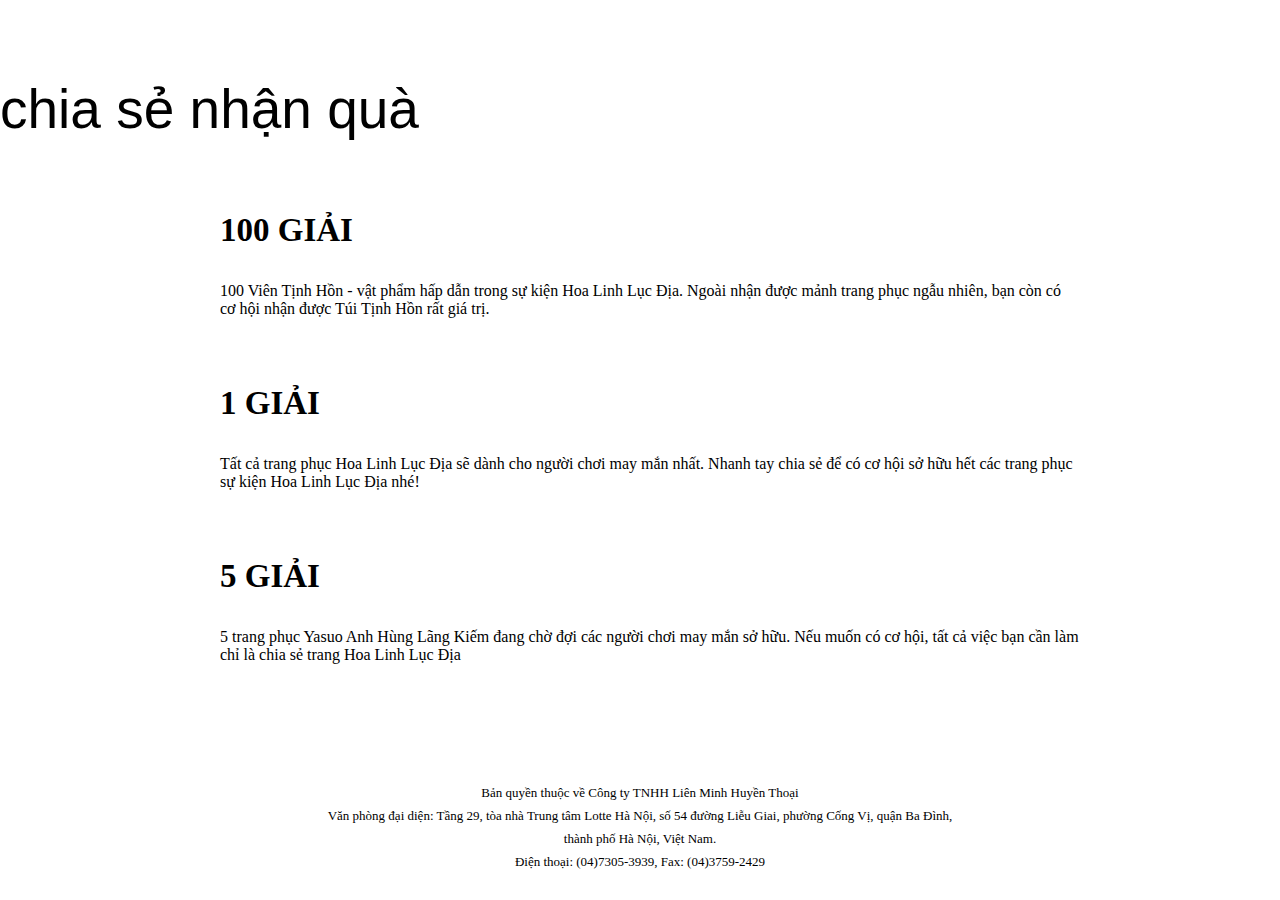
==== chia-se.html @ 1d925428 "Initial commit" ====
<!DOCTYPE html>
<html>
<head>
	<meta charset="utf-8">
	<meta http-equiv="X-UA-Compatible" content="IE=edge">
	<meta property="og:title" content="Hoa Linh Lục Địa 2020 | Liên Minh Huyền Thoại" />
	<meta property="og:type" content="website" />
	<meta property="og:image" content="https://lienminh.garena.vn/images/Lan_h3lpm3/08_2019/sinh-nhat-7-tuoi.jpg" />
	<meta property="og:url" content="https://lienminh.garena.vn/hoa-linh-luc-dia-2020" />
	<meta property="og:description" content="Hoa Linh Lục Địa kết hợp với sinh nhật 8 tuổi Liên Minh đã tạo nên 1 chuỗi sự kiện, chương trình cực kỳ hấp dẫn mà các bạn không thể bỏ qua!" />
	<link rel="icon" href="assets/favicon.ico">
	<title>Chia Sẻ Nhận Quà - Hoa Linh Lục Địa 2020</title>
	<link rel="stylesheet" href="style.css">
	<meta name="viewport" content="width=device-width,initial-scale=1,shrink-to-fit=no">    
	<!-- Latest compiled and minified CSS -->
	<link rel="stylesheet" href="assets/bootstrap.min.css" />
	<!-- Optional theme -->
	<link rel="stylesheet" href="assets/bootstrap-theme.min.css"  />
	<!-- Latest compiled and minified JavaScript -->
	<link rel="stylesheet" href="assets/owl.carousel.min.css">
	<link rel="stylesheet" href="assets/owl.theme.default.min.css">
</head>
<body>
	<div class="wrapper share-template" >
		<header>
			<div class="logo">
				<a href="https://lienminh.garena.vn/" target="_blank"><img class="img-responsive" src="assets/logo.png" alt="" /></a>
			</div>
		</header>
		<section class="main">
			<div class="container">
				<div class="row">
					<div class="col-md-12 text-center logo-center">
						<div class="share-title">	
							chia sẻ nhận quà
						</div>
					</div>

					<div class="pad_100 clearfix">
						<div class="col-md-4 text-center">
							<img class="img-responsive" src="assets/qua-tang-vien-tinh-hon.png" alt="">
							<h3>	100 GIẢI</h3>
							<p>	100 Viên Tịnh Hồn - vật phẩm hấp dẫn trong sự kiện Hoa Linh Lục Địa. Ngoài nhận được mảnh trang phục ngẫu nhiên, bạn còn có cơ hội nhận được Túi Tịnh Hồn rất giá trị. </p>
						</div>

						<div class="col-md-4 text-center">

							<img class="img-responsive" src="assets/qua-tang-trang-phuc.png" alt="">
							<h3>	1 GIẢI</h3>
							<p>	Tất cả trang phục Hoa Linh Lục Địa sẽ dành cho người chơi may mắn nhất. Nhanh tay chia sẻ để có cơ hội sở hữu hết các trang phục sự kiện Hoa Linh Lục Địa nhé! </p>
						</div>

						<div class="col-md-4 text-center">

							<img class="img-responsive" src="assets/qua-tang-yasuo.png" alt="">
							<h3>	5 GIẢI</h3>
							<p>	5 trang phục Yasuo Anh Hùng Lãng Kiếm đang chờ đợi các người chơi may mắn sở hữu. Nếu muốn có cơ hội, tất cả việc bạn cần làm chỉ là chia sẻ trang Hoa Linh Lục Địa </p>
						</div>

					</div>
					<div class="col-md-12 text-center logo-center">
						<div class="share-button">	
							<a class="button d-inline-block" href="https://www.facebook.com/sharer/sharer.php?u=lienminh.garena.vn/hoa-linh-luc-dia-2020&hashtag=%23HoaLinhLucDia" target="_blank"><img src="assets/share-button.png" alt=""></a>
						</div>
					</div>
				</div>
			</div>

		</section>
		<footer>
			Bản quyền thuộc về Công ty TNHH Liên Minh Huyền Thoại<br>
			Văn phòng đại diện: Tầng 29, tòa nhà Trung tâm Lotte Hà Nội, số 54 đường Liễu Giai, phường Cống Vị, quận Ba Đình, thành phố Hà Nội, Việt Nam.<br>
			Điện thoại: (04)7305-3939, Fax: (04)3759-2429<br>

		</footer>
		<div class="menu_scroll">
			<div class="menu_scroll-wrap">	
				<img src="assets/nav_1.png" alt="">
				<ul>
					<li class="item1">
						<a href="index.html"></a>
					</li>
					<li class="item2">
						<a href="chia-se.html"></a>
					</li>
					<li class="item3">
						<a href="trang-phuc.html"></a>
					</li>
					<li class="item4">
						<a href="su-kien.html"></a>
					</li>
					<li class="item5">
						<a href="khuyen-mai.html"></a>
					</li>
				</ul>
			</div>
		</div>
	</div>		
	<button class="openbtn" onclick="openNav()">
		<img src="assets/menu.png" alt="">
	</button>  
	<div id="mySidebar" class="sidebar">
		<a href="javascript:void(0)" class="closebtn" onclick="closeNav()">×</a>
		<div class="menu_scroll">
			<div class="menu_scroll-wrap">  
				<img src="assets/nav_1.png" alt="">
				<ul>
					<li class="item1">
						<a href="index.html"></a>
					</li>
					<li class="item2">
						<a href="chia-se.html"></a>
					</li>
					<li class="item3">
						<a href="trang-phuc.html"></a>
					</li>
					<li class="item4">
						<a href="su-kien.html"></a>
					</li>
					<li class="item5">
						<a href="khuyen-mai.html"></a>
					</li>
				</ul>
			</div>
		</div>
	</div>
	<script src="https://ajax.googleapis.com/ajax/libs/jquery/1.12.4/jquery.min.js" type="text/javascript"></script>
	<script src="assets/owl.carousel.js"></script>
	<script src="assets/bootstrap.min.js" ></script>
	<script type="text/javascript" src="script.js"></script>
</body>
</html>
---- style.css ----
@font-face {
  font-family: font_1;
  src: url('fonts/VLBAUHAUSSTD.otf') format("opentype");
}
body{
  font-family: font_1 !important;
  margin: 0px;
}
@font-face {
  font-family: font_2;
  src: url('fonts/VLBAUHAUSSTDLIGHT.otf') format("opentype");
}

@font-face {
  font-family: font_3;
  src: url('https://cdn.shopify.com/s/files/1/0256/9171/7680/files/vl-cloudy-aurora-serif.ttf?v=1595388396');
}
@font-face {
  font-family: font_4;
  src: url('fonts/MYRIADPRO-REGULAR.woff');
}
.wrapper{
  display: block;
  position: relative;
  background: url('assets/home.jpg') no-repeat ; 
  background-size: 100% 100%;
}
.logo{
  z-index: 999;
  top: 30px;
  position: absolute;
  left: 35px;
  top: 46px;
  width: 145px;
}
.pad_100 img{
  margin: auto;
}
footer{
  font-family: font_4;
  position: absolute;
  text-align: center;
  bottom: 3%;
  left: 50%;
  transform: translateX(-50%);
}
.home-template .logo-center img{
  margin: auto;
  max-width: 454px;
  margin-top: 54px;
}
@media (min-width: 1200px){
  .container {
    width: 1300px;
  }
}

.event-template footer{
  bottom: 15px;
  font-size: 13px;
}
footer{
  font-size: 13px;
  line-height: 23px;
}
.share-template h3, p{ 
  font-family: font_1;
}
.share-template h3{
  font-size: 33px;
}
.share-template .main{
  padding-top: 6%;
}
.share-title{
  font-family: font_3,  sans-serif; 
  font-size: 55px;
}
.share-button{
  margin-top: 10px;
}

.modal-footer ul{
  width: 100%;
  flex-wrap: wrap;
  margin-bottom: 0px;
  padding-left: 0px;

  justify-content: space-around;
}

.menu-line{
  position: absolute;
  top: 43%;
}

.tab__skin2_wrapper, .tab__skin3_wrapper, .tab__skin4_wrapper, .tab__skin5_wrapper{
  padding-bottom: 120px;
}

.skin__wrapper , .skin__img {
  height: 100%;
}

.skin__wrapper{
  border: 2px solid #e9adc4;
  display: flex;
  width: 100%;
  align-items: center;

}
.skin__wrapper--flex{
  width: 100%;
}
.owl-nav button{
  outline: none;
}
.tab-content{
  height: 100%;
  background: #fff;
}
.modal-footer ul li{
  display: inline;
  background: #870384;
  cursor: pointer;
  color: #f2dabd;
  border: 2px solid #f2dabd;
  padding: 8px 10px;
  text-align: center;
  min-width: 150px;
  border-radius: 29px;

  box-shadow: 0 4px 6px #989898;
}
.modal-footer ul li a{
  color: #f2dabd;
  text-decoration: none;
}
.modal-footer ul h3{
  font-size: 18px;
  line-height: 20px;
  margin: 0px;
}
.modal-footer ul li.active{
 background: linear-gradient(0deg, #c6c6c6, #870384 80%) !important;
}

.modal-footer ul li.active img{
  position: absolute;
  top: -20px;
  left: 50%;
  transform: translateX(-50%);
}
.tab__skin2 , .tab__skin3 , .tab__skin4 , .tab__skin5{
  padding-top: 100px;
  height: 100%;
}
.skin__icon p{
  margin-top: 10px;
  margin-bottom: 0px;
}
.arrow-down{
  position: absolute;
  width: 0;
  height: 0;
  border-left: 10px solid transparent;
  border-right: 10px solid transparent;
  border-top: 15px solid #e9adc4;
  left: 50%;
  bottom: -14px;
  transform: translateX(-50%);
}

@media (min-width: 1369px){
   .modal-dialog {
    max-width: 1400px !important;
    width: 100% !important;
  }
  .skin__info h2{
    font-size: 150px !important;

  }
  .pad_100{
    padding: 20px 100px  !important;
  }
  .share-button img{
    max-width: 300px  !important;;
  }
}

@media (min-width: 768px){
  .share-button img{
    max-width: 220px;
  }
  .pad_100{
    padding: 20px 220px;
  }
  .tab__skin2_wrapper {
    display: flex;
    align-items: stretch;
  }
  .modal.in{
    display: flex !important;
  }
  .modal-box{
    height: 792px;
  }
  .skin__info h2{
    font-size: 125px;

  }
  .modal-dialog {
    max-width: 90%;
    width: 100% !important;
    height: 792px;
  }
  .modal-footer ul{
    display: flex;
  }
  .tab__skin4 .owl-prev ,.tab__skin5 .owl-prev  {
    left: -100px !important;
  }
  .tab__skin4  .owl-next ,.tab__skin5 .owl-next  {
    right: -100px !important;
  }
  .list-person>div{
    position: absolute;
  }
  .list-person .yasuo{
    top: 57%;
    left: 14%;
  }
  .list-person .kindred{
    top: 29%;
    left: 18%;
  }
  .list-person .yone{
    top: 18%;
    left: 29%;
  }

  .list-person .lilia{
    top: 31%;
    left: 40%;
  }
  .list-person .thresh{
    top: 18%;
    left: 50%;
  }
  .list-person .vayne{
    top: 52%;
    left: 31%;
  }
  .list-person .riven{
    top: 47%;
    left: 51%;
  }
  .list-person .teemo{
    top: 38%;
    left: 63%;
  }
  .list-person .ahri{
    top: 47%;
    left: 76%;
  }
  .list-person .casiopeia{
    top: 68%;
    left: 55%;
  }
  .wrapper{
   height: 100vh;
 }
 .main-items{
  float: left;
  display: flex;
  align-items: center;
}
.main-items a img:hover{
  transform: scale(1.1);
  transition: 1s;
}
.col-md-3-fix a {
  margin: 59px 0px;
}
.col-md-3-fix{
  width: 20.8333334% !important;
  float: left;
  display: flex;
  flex-wrap: wrap;
  padding: 0px 15px;
}
.no_pad_destop{
  padding: 0px !important;
}


}
l-body{
  border: 0px;
}
.relative{
  position: relative;
}
.absolute{
  position: absolute;
}
.skin__img--iframe{
 border-radius: 50%;
 position: absolute;
 width: 144px;
 height: 140px;
 z-index: 9999999;
 top: -64px;
 left: 50%;
 transform: translateX(-50%);
}
.skin__list img{
  margin: auto;
}
.skin__list--note{
  width: 80%;
  margin: auto;
}
.skin__detail{
  align-items: center;
  display: flex;
  width: 80%;
  margin: auto;
  flex-wrap: wrap;
}
.skin__detail img{
  margin: auto;
}
.skin__detail div{
  cursor: pointer;
}
.skin__info{
  padding: 80px 20px 5px 20px;
}
.skin__video--wrapper{
  width: 80%;
  margin: auto;
}
.skin__video , .video_wrapper{
  position: relative;
  padding-bottom: 56.25%;
  height: 0;
}
.skin__video iframe , .video_wrapper iframe{
  position: absolute;
  top: 0;
  left: 0;
  width: 100%;
  height: 100%;
}
.skin__video iframe , .js-slick-video iframe{
  width: 100%;
}
.js-slick .slick-slide{
  height: 100vh;

}
.js-slick {
  margin-bottom: 0px !important;
}
.js-slick  .slick-dots {
  bottom: 100px;
}
.js-slick .slick-dots li.slick-active button:before{
  color: transparent;
}
.js-slick .slick-dots li button , .js-slick .slick-dots li{
  width: 70px !important;
  height: 8px;
}
.js-slick .slick-dots li button:before{
  width: 70px !important;
  background: #e5bbcb;
  border-radius: 4px;
  color: transparent;
  height: 8px;
}

.skin__info {
 color: #1b1c31;
 font-size: 16px;
}
.skin__img , .skin__info {
  margin-top: 20px;
}
.modal-footer{
  z-index: 9999999;
  padding: 15px 0px !important;
  position: absolute;
  width: 71%;
  border: 0px !important;
  bottom: 15px;
  left: 50%;
  transform: translateX(-50%);
  background: transparent;
}

.close-button{
  position: absolute;
  right: -30px;
  z-index: 999999;
  top: -30px;
  background: transparent;
  border: 0px;
}
.close-button:focus{
 outline: 0px;
}
.skin__video--padding{
  padding: 22px;
  background: url(assets/iframe2.png);
  background-size: 100% 100%;
}
.line-top{
  position: absolute;
  left: -33px;
  top: -22px;
  z-index: -1;
}
.check_hide{
  opacity: 0;
  visibility: hidden;
  position: absolute;
}
.line-bottom{
  position: absolute;
  right: -28px;
  bottom: -28px;
  z-index: -1;
}
.modal-backdrop{
  background: #fff !important;
}
.menu_scroll-wrap{
  position: relative;
}
.menu_scroll-wrap ul{
  position: absolute;
  top: 55px;
  height: 100%;
}
.menu_scroll-wrap li{
  list-style: none;
  cursor: pointer;
  height: 30px;
  width: 100px;
}
.menu_scroll-wrap li a{
 height: 30px;
 width: 100px;
 display: block;
}

.menu_scroll-wrap  img{


}

.menu_scroll{
  position: absolute;
  top: 22%;
}
.skin__info h2{

  font-family: font_1;
  color: #d0c5da;
  line-height: 0.70;
}
.skin__detail div:first-child{
  position: relative;
  width: 30% !important;
}
.skin__detail>div{
  text-align: center;
  width: 17.5%;
  padding: 10px;
}
.line{
  width: 46px;
  background: #e9adc4;
  height: 1px;
  padding: 0px;
  position: absolute;
  top: 38%;
  transform: translateY(-50%);
  left: 77%;
}
.skin__content  p{
  padding-left: 20px;
  color: #1b1c31;
  padding-right: 20px;
}
.skin__icon{
  display: flex;
  margin: auto;
  width: 70%;
  flex-wrap: wrap;
}
.skin__icon-mini{
  width: 35%;
}
.skin__icon-content{
  width: 65%;
}
.skin__icon-tooltip{
  display: flex;
  flex-wrap: wrap;
}
.skin__icon>div{
 padding: 10px;
 width: 33.33%;
 text-align: center;
}
.skin__icon--detail img{
  margin: auto;
}
.skin__icon--detail{
  cursor: pointer;
}
.skin__icon--detail:hover .skin__icon--info {
  display: block;
}
.skin__list>div:hover .skin__icon--info {
  display: block;
}
.skin__icon--more{
 padding: 15px;
}
.skin__icon--info{

  z-index: 9999999;
  display: none;
  position: absolute;
  width: 400px;
  color: #ecd5b9;
  background: #515b7b;
  /* color: black; */
  min-width: 412px;
  left: 100%;
  top: 30%;
}
.skin__icon--arrow{
  position: absolute;
  width: 10px;
  height: 10px;
  /* background: red; */
  left: -16px;
  top: 36px;
  width: 0;
  height: 0;
  border-top: 15px solid transparent;
  border-right: 16px solid #4c5c96;
  border-bottom: 13px solid transparent;

}  
.skin__list--video , .skin__list--note{
  width: 95%;
  margin: auto;
}
.skin__list{
  display: flex;
  width: 80%;
  margin: auto;
  flex-wrap: wrap;
}
.skin__list>div{
 cursor: pointer;
 text-align: center;
 width: 25%;
 padding: 2px;
}
.modal-box{
  box-shadow: 0px !important;
  border: 2px solid #e5bbcb;
}
.slick-arrow{
  z-index: 9999999 !important;
  height: auto !important;
}
.item-wrapper{
  position: relative;
  padding: 25px;
  background: url(assets/iframe2.png);
  background-size: 100% 100%;
}
.menu-items li img , .menu-items-mb li img{
  display: none;
}
.menu-items-mb{
  z-index: 9999999;
}
.skin__list--wrapper{
 padding: 30px;
 background: url(assets/iframe2.png);
 background-size: 100% 100%;
}
.bottom-border{
 position: absolute;
 bottom: 7px;
 position: absolute;
 /* top: 12px; */
 right: -5px;
 z-index: 999999999;
}

.top-border{
  position: absolute;
  top: 12px;
  right: -5px;
  z-index: 999999999;
} 
.menu-items  li.active img , .menu-items-mb li.active img {
  display: block;
}
.tab__skin1 .item{
  background-size: cover !important;
  background-position: center center !important;
  padding-top: 56.52%;
}
.tab__skin1  .owl-nav img{
  width: 51px !important;
  z-index: 9999999 !important;
  height: auto !important;
}
.tab__skin1 .owl-nav{
 margin-top: 0px !important;
}
.tab__skin1 {
  background: #fff;
}

.tab__skin2  .owl-nav img{
  width: 31px !important;
  z-index: 9999999 !important;
  height: auto !important;
}
.tab__skin4  .owl-nav img, .tab__skin5  .owl-nav img {
  width: 35px !important;
  z-index: 9999999 !important;
  height: auto !important;
}
.owl-prev{
  top: 50%;
  left: 0px;
  position: absolute;
  transform: translateY(-50%);
}
.owl-next{
  top: 50%;
  right: 0px;
  position: absolute;
  transform: translateY(-50%);
}
.owl-theme .owl-nav [class*=owl-]:hover , .owl-theme .owl-nav [class*=owl-]:focus {
  background: transparent !important;
  outline: none !important;

}
.slick-prev {
  left: 0px !important;
}
.slick-next {
  right: 0px !important;
}

.skin__character{
 position: absolute;
 bottom: 10px;
 11: 50%;
 width: 100%;
 text-align: center;
 color: #e9adc4;
 font-size: 21px;
}
.list-person>div img{
  width: 100px;
  cursor: pointer;
}
.list-person>div img:hover{
  transform: scale(1.1);
  transition: 1s;
}

@media(max-width: 767px){
  .modal-footer ul li{
   min-width: 124px;

 }
 .share-button img{
  max-width: 300px;
}
.skin__wrapper--flex{
  margin-top: 50px;
  margin-bottom: 50px;
}
.tab__skin2_wrapper, .tab__skin3_wrapper, .tab__skin4_wrapper, .tab__skin5_wrapper{
  padding-bottom: 30px;
}
.skin__video--padding{
  margin: 20px 0px;
}
.skin__list--wrapper{
  padding: 0px 20px;
}
.tab__skin1 .item {
  background-size: contain;
  background-position: center !important;
  padding-top: 100vh;
}
.modal-footer ul h3{
  font-size: 14px;
}
.menu-items-mb{
  display: none;
}
.menu-items-mb.active{
  display: flex;
}
.tab__skin4 .owl-prev  {
  left: -50px !important;
}
.tab__skin4  .owl-next   {
  right: -50px !important;
}
.tab__skin5 .owl-prev  {
  left: -30px !important;
}
.tab__skin5 .owl-next  {
  right: -30px !important;
}
.skin-template footer{
  padding-bottom: 180px !important;
}
.tab__skin1  .owl-carousel{
  display: block;
}
.modal .modal-footer{
  display: none;
}
.modal-footer{
 left: 15px;
}
.tab__skin2, .tab__skin4 , .tab__skin3, .tab__skin5 {
  background-size: cover;
}
.menu-items-mb  li{
 margin: 2px;
}
.tab__skin4 ,.tab__skin5 {
 height: 100vh !important;
}

.skin__video--wrapper{
  width: 100%;
}
.menu-items{
  display: none !important;
}
.skin__icon--info{
  display: none;
}

.modal-footer {

  position: fixed !important;
  width: 100%;
  border: 0px !important;
  bottom: -10px;
  left: 0px !important;
  transform: none !important;
  left: 50%;
  /* transform: translateX(-50%); */
  background: transparent;
}
.skin-template{
 background-size: cover !important;
 background-position: center center !important;
}
.skin-template .main-homepage{
  padding-top: 30%;

}
.modal-box{
 margin-bottom: 180px;
}
.skin__detail>div{
  padding: 1px;
}
.tab__skin2, .tab__skin3, .tab__skin4, .tab__skin5{
  height: 100%;

}
.close-button{

  right: 0px;

  top: 0px;
}
.list-person{
  padding: 25px;
}
.list-person>div{
  text-align: center;
  width: 50%;
  float: left;
  margin-bottom: 25px;
  min-height: 190px;
}
.menu_scroll{
  display: none;
}

.wrapper{
 background-size: cover;
}
.logo-center>img{
  width: 100%;
  margin-top: 30% !important;
}
.list-person>div img {
  width: 150px;
  cursor: pointer;
}
.share-button{
  margin-bottom: 0px;
}
footer{
  position: initial;
  left: 0;
  transform: none;
  font-size: 10px;
  padding: 0px 10px;
  line-height: 18px;
  padding-bottom: 20px;
  padding-top: 40px;
}
.col-md-3-fix.col-xs-12 a {
  width: 50%;
  float: left;
}
.share-title{
  font-size: 38px;
  margin-top: 42vh;
}
}
.js-slick .slick-slide{
  position: relative;
}
.js-slick .slick-slide a{
  position: absolute;
  height: 85vh;
  width: 90%;
  top: 0;
  right: 0;
}
.js-slick .slick-slide a:focus{
  outline: none;
}
.sidebar , .openbtn{
  display: none;

}
@media(max-width: 767px){
  .js-slick .slick-slide a{
    position: absolute;
    height: 100vh;
    width: 100%;
    top: 0;
    right: 0;
  }


  .sidebar {
    height: 100%;
    width: 0;
    position: fixed;
    z-index: 1;
    top: 0;
    display: block;
    width: 300px;
    right: -300px;
    overflow-x: hidden;
    transition: 0.5s;
    padding-top: 60px;

  }

  #mySidebar .menu_scroll{
    display: block !important;
  }
  #mySidebar.open{
    display: block;
    -ms-transform: translateX(-300px);
    -webkit-transform: translateX(-300px);
    transform: translateX(-300px);
    background: #fff;
    z-index: 99999999;
  }
  .sidebar a {
    padding: 8px 8px 8px 32px;
    text-decoration: none;
    font-size: 25px;
    color: #818181;
    display: block;
    transition: 0.3s;
  }

  .sidebar a:hover {
    color: #f1f1f1;
  }

  .sidebar .closebtn {
    position: absolute;
    top: 0;
    right: 25px;
    font-size: 36px;
    margin-left: 50px;
  }
  .openbtn:focus{
    background: transparent;
    outline: 0px;
  }
  .openbtn {
    background: transparent;
    top:33px;
    right: 20px;
    display: block;
    font-size: 20px;
    cursor: pointer;
    position: absolute;

    padding: 10px 15px;
    border: none;
  }


  #main {
    transition: margin-left .5s;
    padding: 16px;
  }

  /* On smaller screens, where height is less than 450px, change the style of the sidenav (less padding and a smaller font size) */
  @media screen and (max-height: 450px) {
    .sidebar {padding-top: 15px;}
    .sidebar a {font-size: 18px;}
  }


}
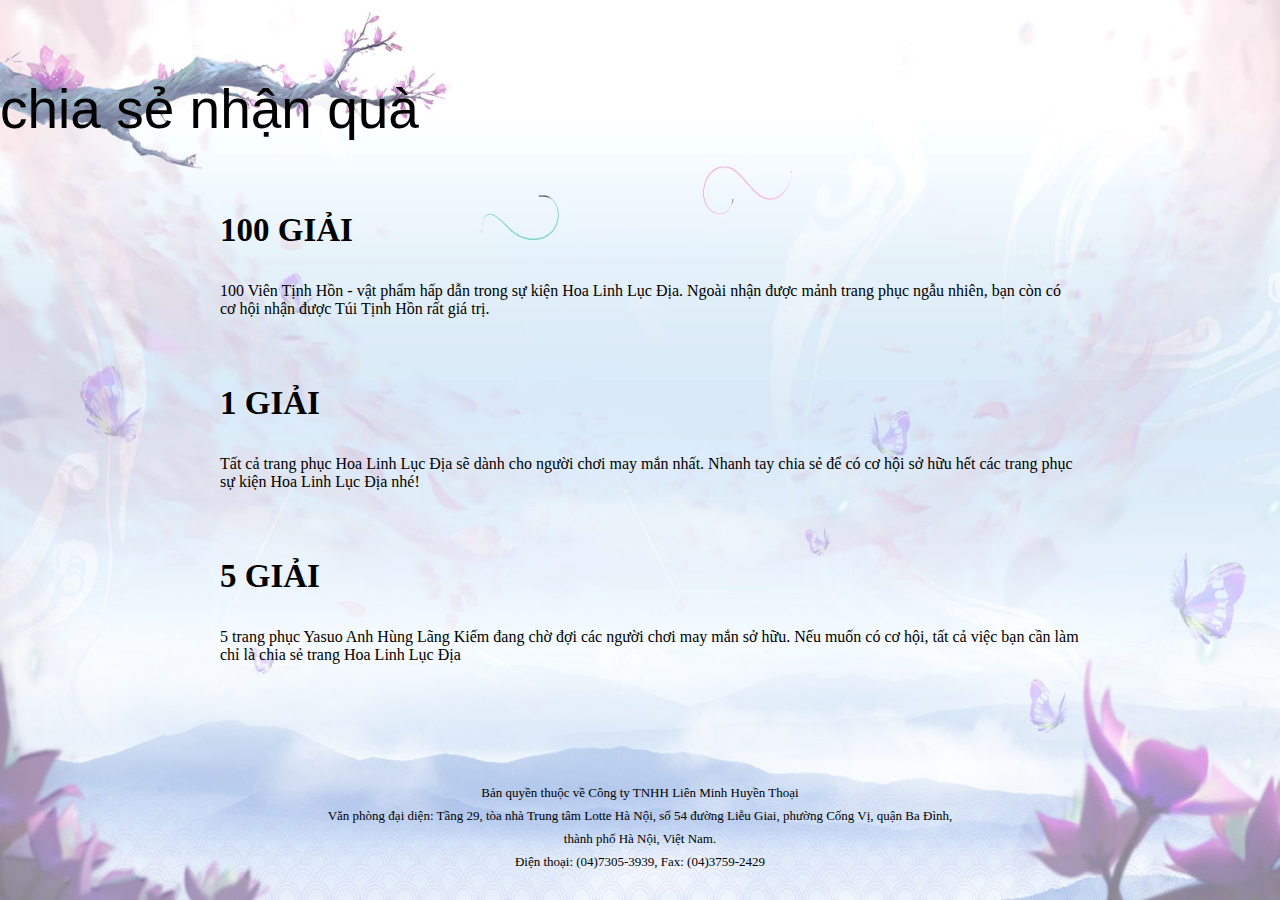
==== commit 781d9f49: "Add files via upload" ====
--- a/chia-se.html
+++ b/chia-se.html
@@ -5,7 +5,7 @@
 	<meta http-equiv="X-UA-Compatible" content="IE=edge">
 	<meta property="og:title" content="Hoa Linh Lục Địa 2020 | Liên Minh Huyền Thoại" />
 	<meta property="og:type" content="website" />
-	<meta property="og:image" content="https://lienminh.garena.vn/images/Lan_h3lpm3/08_2019/sinh-nhat-7-tuoi.jpg" />
+	<meta property="og:image" content="https://lienminh.garena.vn/images/Lan_h3lpm3/07_2020/Banner-share.jpg" />
 	<meta property="og:url" content="https://lienminh.garena.vn/hoa-linh-luc-dia-2020" />
 	<meta property="og:description" content="Hoa Linh Lục Địa kết hợp với sinh nhật 8 tuổi Liên Minh đã tạo nên 1 chuỗi sự kiện, chương trình cực kỳ hấp dẫn mà các bạn không thể bỏ qua!" />
 	<link rel="icon" href="assets/favicon.ico">
@@ -19,6 +19,17 @@
 	<!-- Latest compiled and minified JavaScript -->
 	<link rel="stylesheet" href="assets/owl.carousel.min.css">
 	<link rel="stylesheet" href="assets/owl.theme.default.min.css">
+
+<!-- Global site tag (gtag.js) - Google Analytics -->
+<script async src="https://www.googletagmanager.com/gtag/js?id=UA-173925696-1"></script>
+<script>
+  window.dataLayer = window.dataLayer || [];
+  function gtag(){dataLayer.push(arguments);}
+  gtag('js', new Date());
+
+  gtag('config', 'UA-173925696-1');
+</script>
+
 </head>
 <body>
 	<div class="wrapper share-template" >
@@ -60,7 +71,7 @@
 					</div>
 					<div class="col-md-12 text-center logo-center">
 						<div class="share-button">	
-							<a class="button d-inline-block" href="https://www.facebook.com/sharer/sharer.php?u=lienminh.garena.vn/hoa-linh-luc-dia-2020&hashtag=%23HoaLinhLucDia" target="_blank"><img src="assets/share-button.png" alt=""></a>
+							<a class="button d-inline-block" href="https://www.facebook.com/sharer/sharer.php?u=lienminh.garena.vn/hoa-linh-luc-dia-2020&hashtag=%23DaYenSinhNhat" target="_blank"><img src="assets/share-button.png" alt=""></a>
 						</div>
 					</div>
 				</div>
--- a/style.css
+++ b/style.css
@@ -47,7 +47,7 @@
 }
 .home-template .logo-center img{
   margin: auto;
-  max-width: 454px;
+  max-width: 535px;
   margin-top: 54px;
 }
 @media (min-width: 1200px){
@@ -87,7 +87,7 @@
   margin-bottom: 0px;
   padding-left: 0px;
 
-  justify-content: space-around;
+  justify-content: center;
 }
 
 .menu-line{
@@ -122,22 +122,26 @@
 }
 .modal-footer ul li{
   display: inline;
+  margin: 0px 22px;
   background: #870384;
   cursor: pointer;
   color: #f2dabd;
   border: 2px solid #f2dabd;
-  padding: 8px 10px;
+
   text-align: center;
   min-width: 150px;
   border-radius: 29px;
 
   box-shadow: 0 4px 6px #989898;
 }
+
 .modal-footer ul li a{
   color: #f2dabd;
+
   text-decoration: none;
 }
 .modal-footer ul h3{
+  padding: 8px 10px;
   font-size: 18px;
   line-height: 20px;
   margin: 0px;
@@ -158,7 +162,14 @@
 }
 .skin__icon p{
   margin-top: 10px;
+  text-align: center;
   margin-bottom: 0px;
+}
+.skin__icon-mini{
+  text-align: center;
+  width: 100%;
+  padding-top: 15px;
+  padding-bottom: 15px;
 }
 .arrow-down{
   position: absolute;
@@ -168,17 +179,24 @@
   border-right: 10px solid transparent;
   border-top: 15px solid #e9adc4;
   left: 50%;
-  bottom: -14px;
+  bottom: -16px;
   transform: translateX(-50%);
 }
 
+
 @media (min-width: 1369px){
-   .modal-dialog {
+  .col-md-3-fix{
+    width: 20.8333334% !important;
+  }
+  .center-banner{
+    min-height: 529px !important;
+  }
+  .modal-dialog {
     max-width: 1400px !important;
     width: 100% !important;
   }
   .skin__info h2{
-    font-size: 150px !important;
+    font-size: 115px !important;
 
   }
   .pad_100{
@@ -188,8 +206,22 @@
     max-width: 300px  !important;;
   }
 }
+@media (min-width: 768px)  and (max-width: 1368px){
+  .col-md-3-fix{
+    width: 40% !important;
+  }
+  .center-banner{
+    min-height: 306px !important;
+  }
+}
 
 @media (min-width: 768px){
+  .skin__video--wrapper{
+    margin-top: -25px;
+  }
+  .skin__list img , .skin__icon--detail>img{
+    height: 124px;
+  }
   .share-button img{
     max-width: 220px;
   }
@@ -281,10 +313,10 @@
   transition: 1s;
 }
 .col-md-3-fix a {
-  margin: 59px 0px;
+  margin: 40px 0px;
 }
 .col-md-3-fix{
-  width: 20.8333334% !important;
+
   float: left;
   display: flex;
   flex-wrap: wrap;
@@ -308,10 +340,10 @@
 .skin__img--iframe{
  border-radius: 50%;
  position: absolute;
- width: 144px;
- height: 140px;
+ width: 190px;
+ height: 190px;
  z-index: 9999999;
- top: -64px;
+ top: -96px;
  left: 50%;
  transform: translateX(-50%);
 }
@@ -328,6 +360,9 @@
   width: 80%;
   margin: auto;
   flex-wrap: wrap;
+}
+.center-banner img{
+  margin: auto;
 }
 .skin__detail img{
   margin: auto;
@@ -383,14 +418,15 @@
 }
 
 .skin__info {
- color: #1b1c31;
- font-size: 16px;
+  width: 100%;
+  color: #1b1c31;
+  font-size: 16px;
 }
 .skin__img , .skin__info {
   margin-top: 20px;
 }
 .modal-footer{
-  z-index: 9999999;
+  z-index: 9999;
   padding: 15px 0px !important;
   position: absolute;
   width: 71%;
@@ -491,7 +527,10 @@
   transform: translateY(-50%);
   left: 77%;
 }
-.skin__content  p{
+.tab__skin2 .skin__content p{
+  font-size: 16px;
+}
+.skin__content p{
   padding-left: 20px;
   color: #1b1c31;
   padding-right: 20px;
@@ -502,15 +541,13 @@
   width: 70%;
   flex-wrap: wrap;
 }
-.skin__icon-mini{
-  width: 35%;
-}
-.skin__icon-content{
-  width: 65%;
-}
+
 .skin__icon-tooltip{
+  z-index: 999999;
+  transition: 0.5s;
   display: flex;
   flex-wrap: wrap;
+  text-align: center;
 }
 .skin__icon>div{
  padding: 10px;
@@ -519,6 +556,17 @@
 }
 .skin__icon--detail img{
   margin: auto;
+
+}
+.skin__icon--detail:last-child .skin__icon--info, .skin__list>div:nth-child(4n) .skin__icon--info{
+  left: auto;
+  right:  100%;
+}
+
+.skin__icon--detail:last-child .skin__icon--arrow , .skin__list>div:nth-child(4n) .skin__icon--arrow{
+  right: -15px;
+  left: auto;
+  transform: rotate(180deg);
 }
 .skin__icon--detail{
   cursor: pointer;
@@ -532,8 +580,11 @@
 .skin__icon--more{
  padding: 15px;
 }
+.skin__icon--more p , .skin__icon-content{
+  text-align: center !important;
+}
 .skin__icon--info{
-
+  transition: 1s;
   z-index: 9999999;
   display: none;
   position: absolute;
@@ -688,6 +739,9 @@
 }
 
 @media(max-width: 767px){
+  .center-banner{
+    min-height: 300px !important;
+  }
   .modal-footer ul li{
    min-width: 124px;
 
@@ -928,7 +982,7 @@
   }
   .openbtn {
     background: transparent;
-    top:33px;
+    top: 42px;
     right: 20px;
     display: block;
     font-size: 20px;
@@ -939,7 +993,9 @@
     border: none;
   }
 
-
+  .openbtn img{
+    width: 50px;
+  }
   #main {
     transition: margin-left .5s;
     padding: 16px;
